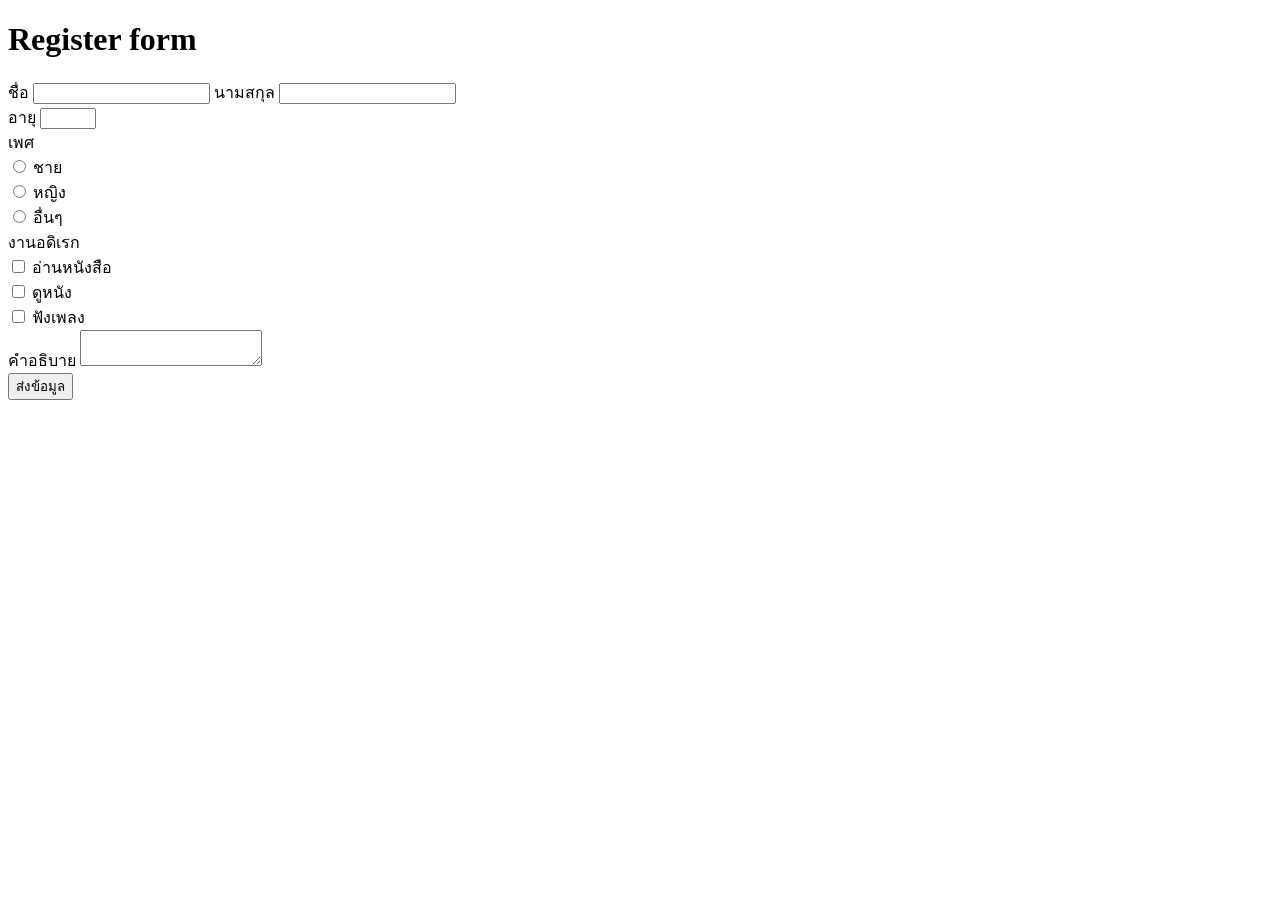
==== index.html @ 911a4b1f "Initial commit" ====
<!DOCTYPE html>
<html lang="en">
<head>
    <meta charset="UTF-8">
    <meta name="viewport" content="width=>, initial-scale=1.0">
    <title>Document</title>
</head>
<body>
    <!--form-->
    <h1>Register form</h1>
    ชื่อ <input type="text">
    นามสกุล <input type="text"> <br>
    อายุ <input type="number" min="0" max="100">
<div>
    เพศ
    <div>
        <input  name ="gender" type="radio" > ชาย
    </div>
    <div>
        <input  name ="gender" type="radio" > หญิง
    </div>
    <div>
        <input  name ="gender" type="radio" > อื่นๆ
    </div>
</div> 
<div>
    งานอดิเรก
    <div>
        <input name="hobby" type="checkbox" > อ่านหนังสือ
    </div>
    <div>
        <input name="hobby" type="checkbox" > ดูหนัง
    </div>
    <div>
        <input name="hobby" type="checkbox" > ฟังเพลง
    </div>
</div>
<div>
    คำอธิบาย 
    <textarea></textarea> 
</div>   
    <button>ส่งข้อมูล</button>
</body>
</html>
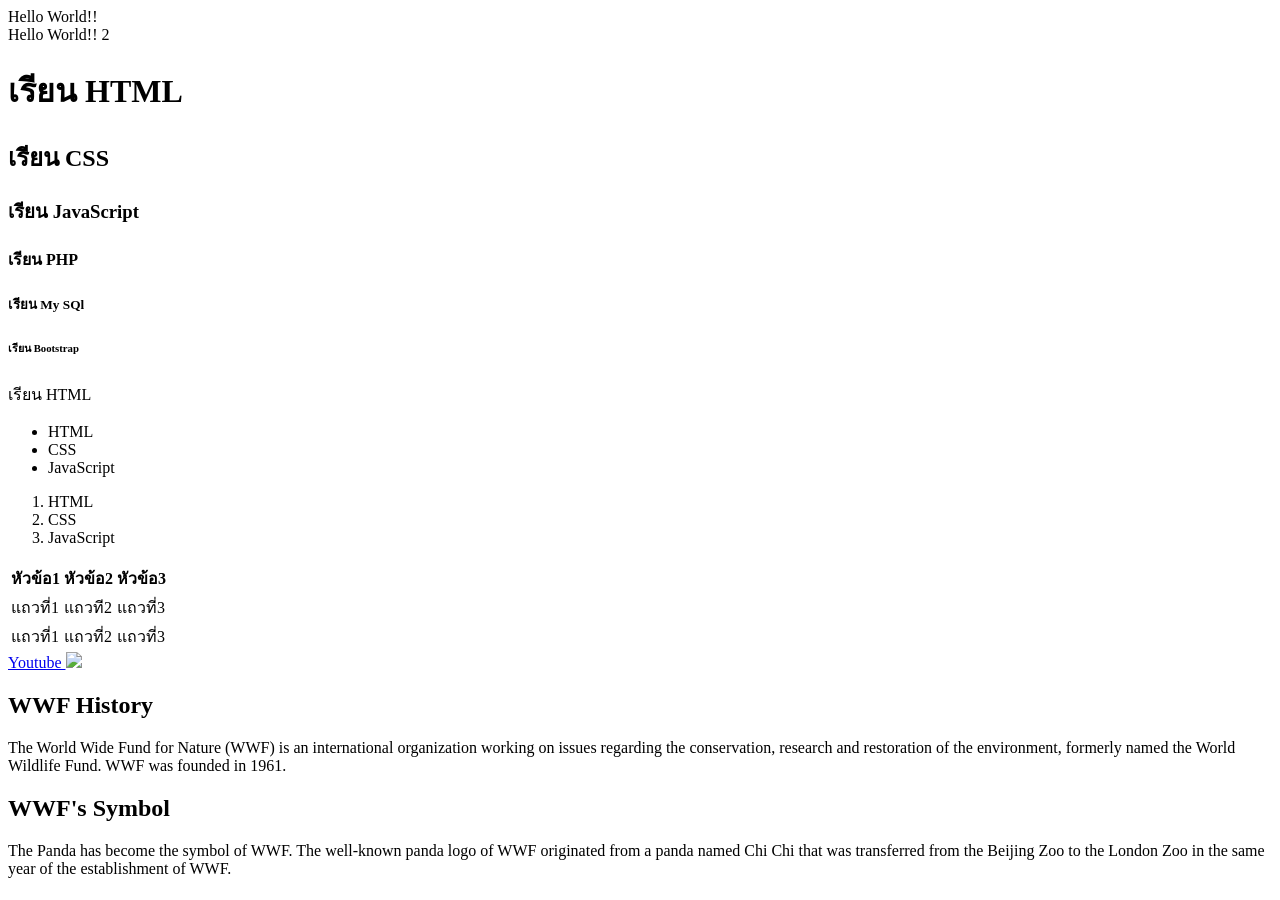
==== commit b17714fd: "postman" ====
--- a/index.html
+++ b/index.html
@@ -1,44 +1,78 @@
 <!DOCTYPE html>
 <html lang="en">
 <head>
+    <!---ส่วนนี้ไม่แสดงไปที่หน้าจอ Browser-->
     <meta charset="UTF-8">
-    <meta name="viewport" content="width=>, initial-scale=1.0">
+    <meta name="viewport" content="width=device-width, initial-scale=1.0">
     <title>Document</title>
 </head>
 <body>
-    <!--form-->
-    <h1>Register form</h1>
-    ชื่อ <input type="text">
-    นามสกุล <input type="text"> <br>
-    อายุ <input type="number" min="0" max="100">
-<div>
-    เพศ
-    <div>
-        <input  name ="gender" type="radio" > ชาย
-    </div>
-    <div>
-        <input  name ="gender" type="radio" > หญิง
-    </div>
-    <div>
-        <input  name ="gender" type="radio" > อื่นๆ
-    </div>
-</div> 
-<div>
-    งานอดิเรก
-    <div>
-        <input name="hobby" type="checkbox" > อ่านหนังสือ
-    </div>
-    <div>
-        <input name="hobby" type="checkbox" > ดูหนัง
-    </div>
-    <div>
-        <input name="hobby" type="checkbox" > ฟังเพลง
-    </div>
-</div>
-<div>
-    คำอธิบาย 
-    <textarea></textarea> 
-</div>   
-    <button>ส่งข้อมูล</button>
+    <!--ส่วนนี้จะแสดงออกที่หน้าจอ Browser-->
+  Hello World!!  <br>
+  Hello World!! 2
+  <!--1. html content-->
+  <h1>เรียน HTML</h1>
+  <h2>เรียน CSS</h2>
+  <h3>เรียน JavaScript</h3>
+  <h4>เรียน PHP</h4>
+  <h5>เรียน My SQl</h5>
+  <h6>เรียน Bootstrap</h6>
+
+  <p>
+    เรียน HTML
+  </p>
+
+  <ul>
+    <li>HTML</li>
+    <li>CSS</li>
+    <li>JavaScript</li>
+  </ul>
+  <ol>
+    <li>HTML</li>
+    <li>CSS</li>
+    <li>JavaScript</li>
+  </ol>
+
+  <table>
+    <thead>
+        <tr>
+           <th>หัวข้อ1</th> 
+           <th>หัวข้อ2</th>
+           <th>หัวข้อ3</th>   
+        </tr>
+    </thead>
+    <tbody>
+        <tr>
+            <td>แถวที่1</td>
+            <td>แถวที2</td>
+            <td>แถวที่3</td>
+        </tr>
+        <tr>
+            <td>แถวที่1</td>
+            <td>แถวที่2</td>
+            <td>แถวที่3</td> 
+        </tr>
+    </tbody>
+  </table>
+
+<a href="https://www.youtube.com/" tarket = "_blank">
+    Youtube
+</a> 
+
+<img src="https://fastly.picsum.photos/id/237/200/300.jpg?hmac=TmmQSbShHz9CdQm0NkEjx1Dyh_Y984R9LpNrpvH2D_U"
+width="100px"
+heidht="100px"
+>
+
+<section>
+    <h2>WWF History</h2>
+    <p>The World Wide Fund for Nature (WWF) is an international organization working on issues regarding the conservation, research and restoration of the environment, formerly named the World Wildlife Fund. WWF was founded in 1961.</p>
+    </section>
+    
+    <section>
+    <h2>WWF's Symbol</h2>
+    <p>The Panda has become the symbol of WWF. The well-known panda logo of WWF originated from a panda named Chi Chi that was transferred from the Beijing Zoo to the London Zoo in the same year of the establishment of WWF.</p>
+    </section>
+    
 </body>
 </html>
